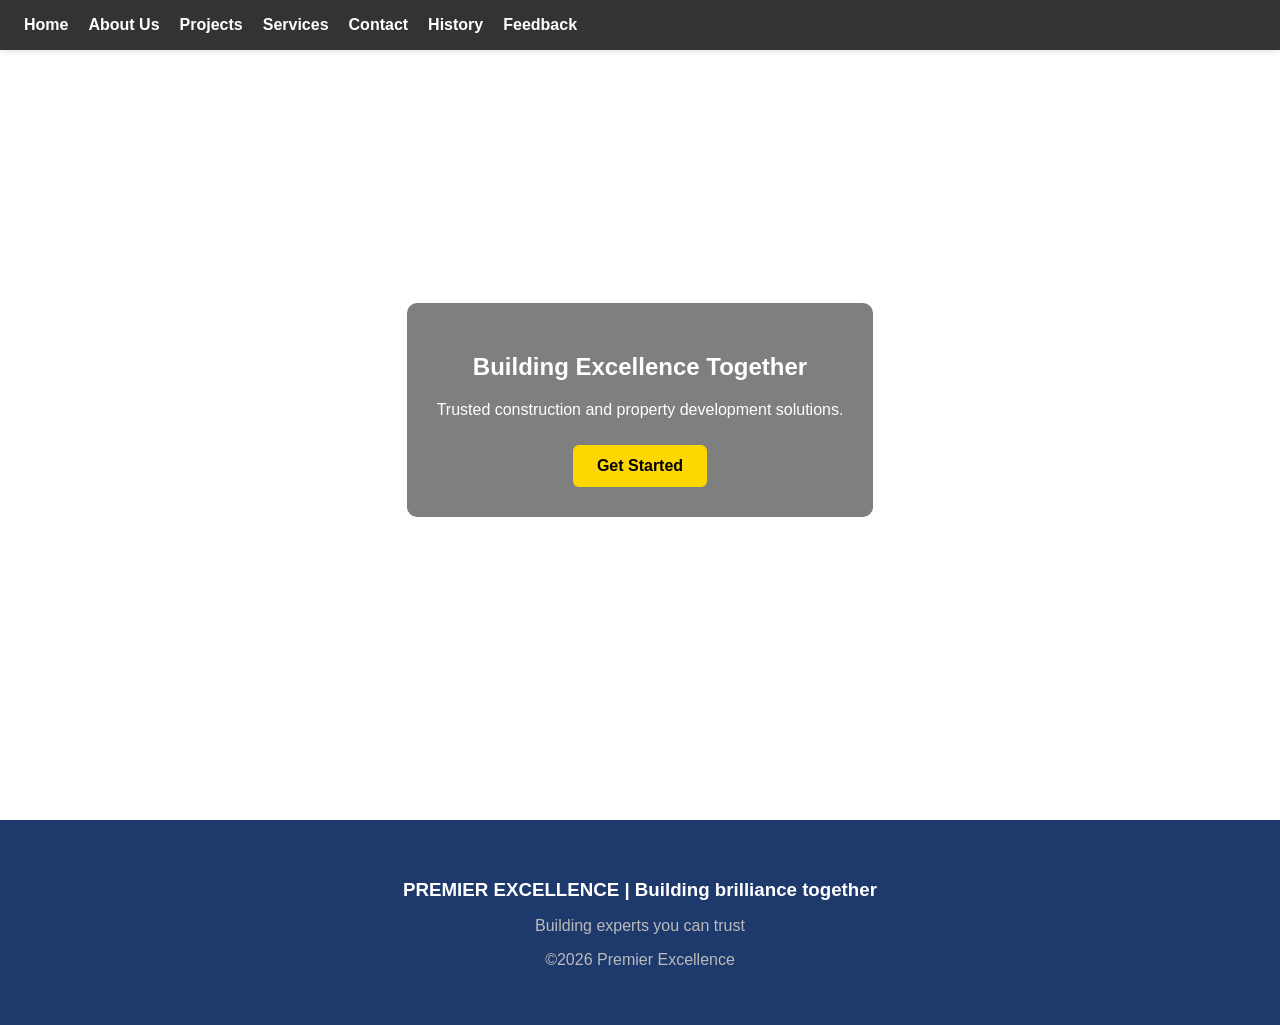
==== index.html @ 1fac99a7 "Add files via upload" ====
<!DOCTYPE html>
<html>
<head>
  <title>Premier Excellence</title>
  <link rel="stylesheet" href="style.css">
</head>
<body class="home-page">
   
     <nav>

    <ul>
        <li><a href="index.html">Home</a></li>
        <li><a href="about.html">About Us</a></li>
        <li><a href="projects.html">Projects</a></li>
        <li><a href="services.html">Services</a></li>
        <li><a href="contact.html">Contact</a></li>
        <li><a href="history.html">History</a></li>
        <li><a href="feedback.html">Feedback</a></li>
    </ul>
</nav>
  

<section class="hero">
    <div class="hero-content">
        <h1>Building Excellence Together</h1>
        <p>Trusted construction and property development solutions.</p>
        <a href="about.html" class="btn">Get Started</a>
    </div>
  </section>
<footer class="footer">
            <div class="footer-container">
                <h3>PREMIER EXCELLENCE | Building brilliance together</h3>
                <p>Building experts you can trust</p>
            </div>
            <div class="footer-bottom">
                <p>&copy;2026 Premier Excellence</p>
            </div>
          </footer>
      <script src="js/script.js"></script>
</body>
</html>
---- style.css ----
body {
  margin: 0;
  font-family: Arial, Helvetica, sans-serif;
  color: #333;
}

/* Navigation */
nav {
  background: #333;
  box-shadow: 0 2px 6px rgba(0,0,0,0.1);
  padding: 16px 24px;
  display: flex;
  justify-content: space-between;
  align-items: center;
}

nav h1 {
  margin: 0;
}

nav ul {
  list-style: none;
  display: flex;
  gap: 20px;
  margin: 0;
  padding: 0;
}

nav ul li a {
  text-decoration: none;
  color: #fff;
  font-weight: bold;
}

/* Forms */
form {
  max-width: 500px;
  margin: auto;
}

input, textarea, button {
  width: 100%;
  padding: 12px;
  margin-bottom: 12px;
}

button {
  background: black;
  color: #fff;
  border: none;
  cursor: pointer;
}

/* Footer */
footer {
  background: #1E3A6D;
  color: #1E3A6D;
  text-align: center;
  padding: 16px;
}


.small-container {
    max-width: 1080px;
    margin: auto;
    padding: 20px;
}

.title {
    text-align: center;
    margin-bottom: 20px;
    font-size: 28px;
}

.grid {
    display: grid;
    grid-template-columns: repeat(auto-fit, minmax(250px, 1fr));
    gap: 20px;
}

.card {
    background: #fff;
    border-radius: 10px;
    padding: 15px;
    text-align: center;
    box-shadow: 0 4px 10px rgba(0,0,0,0.1);
    transition: transform 0.3s ease;
}

.card img {
    width: 100%;
    height: 200px;
    object-fit: cover;
    border-radius: 10px;
}

.card:hover {
    transform: translateY(-5px);
}


@keyframes pop {
  50% {
    transform: scale(1.5);
  }
}

button {
  margin-top: 12px;
  padding: 8px 14px;
  border: none;
  background: #C89A4A;
  color: white;
  border-radius: 6px;
  cursor: pointer;
}

footer {
  background: #1E3A6D;
  color: white;
  text-align: center;
  padding: 40px 20px;
  margin-top: 50px;
}

footer h3 {
  margin-bottom: 10px;
}

footer p {
  color: #bbb;
}

.card {
  animation: fadeIn 1s ease;
}

@keyframes fadeIn {
  from {
      opacity: 0;
      transform: translateY(20px);
  }

  to {
      opacity: 1;
      transform: translateY(0);
  }
}

@media(max-width: 768px) {

  nav {
    flex-direction: column;
    gap: 15px;
  }

  nav ul {
    flex-direction: column;
    text-align: center;
  }

  .hero {
    height: 60vh;
  }
}




.hero {
  height: 80vh;
  background: url("images/construction.jpg") center/cover;
  display: flex;
  justify-content: center;
  align-items: center;
  text-align: center;
  color: white;
}

.hero-content {
  background: rgba(0,0,0,0.5);
  padding: 30px;
  border-radius: 10px;
}

.btn {
  display: inline-block;
  padding: 12px 24px;
  background: gold;
  color: black;
  text-decoration: none;
  border-radius: 6px;
  margin-top: 10px;
  font-weight: bold;
}




nav ul li a {
  text-decoration: none;
  color: #fff;
  font-weight: bold;
  transition: color 0.3s ease;
}

nav ul li a:hover {
  color: gold;
}

.home-page {
          background: url('https://images.unsplash.com/photo-1503387762-592deb58ef4e') no-repeat center center/cover;
}

.services-page {
    
    background: #f4f6f8 url('https://www.transparenttextures.com/patterns/concrete-wall.png');
}

.projects-page {
    
    background: #f4f6f8 url('https://www.transparenttextures.com/patterns/concrete-wall.png');
}


.history-page {
          background: url('images/d1fcf472-0eba-4b6c-8122-c032ccea8697.jpg') no-repeat center center/cover;
}


body {
  margin: 0;
  font-family: Arial, sans-serif;
}





/* SLIDESHOW */
.slideshow {
    position: relative;
    height: 500px;
    overflow: hidden;
}

.slide {
    position: absolute;
    width: 100%;
    height: 100%;
    background-size: cover;
    background-position: center;
    opacity: 0;
    transition: opacity 1s ease-in-out;
}

.slide.active {
    opacity: 1;
}



.slide-content {
    position: absolute;
    top: 50%;
    left: 50%;
    transform: translate(-50%, -50%);

    text-align: center;
    color: white;
}

.slide-content h2 {
    font-size: 2rem;
    margin: 0;
    font-weight: bold;
}


/* CONTACT SECTION */
.contact-container {
    display: flex;
    gap: 40px;
    padding: 50px;
    align-items: flex-start;
    flex-wrap: wrap;
}

.contact-info {
    flex: 1;
    min-width: 300px;
}

.contact-form {
    flex: 1;
    min-width: 300px;
}

/* FORM */
form input,
form textarea,
form select {
    width: 100%;
    padding: 14px;
    margin-bottom: 20px;
    border: 1px solid #ccc;
    border-radius: 8px;
    font-size: 16px;
}

/* BETTER DROPDOWN */
form select {
    background-color: white;
    cursor: pointer;
    color: #333;
    font-weight: 500;
}

form select:focus {
    border-color: orange;
    outline: none;
    box-shadow: 0 0 5px rgba(255,165,0,0.5);
}

/* BUTTON */
.btn-orange {
    background-color: orange;
    color: white;
    border: none;
    padding: 14px 30px;
    border-radius: 8px;
    cursor: pointer;
    font-size: 16px;
}

.btn-orange:hover {
    background-color: darkorange;
}
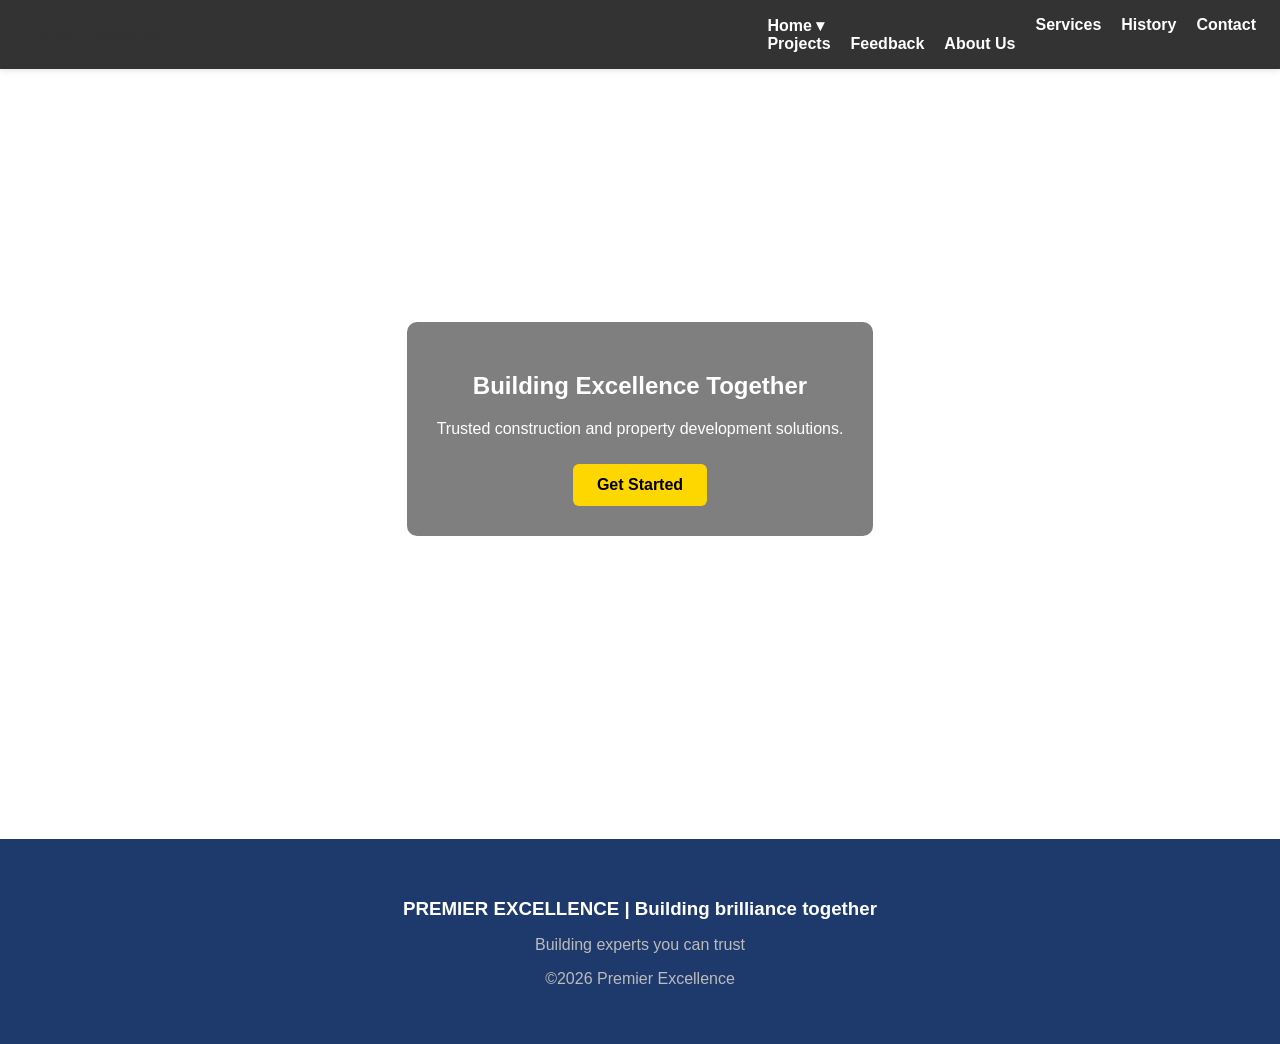
==== commit 24c87dd1: "Update index.html" ====
--- a/index.html
+++ b/index.html
@@ -1,22 +1,31 @@
 <!DOCTYPE html>
-<html>
+<html lang="en">
 <head>
+    <meta charset="UTF-8">
+    <meta name="viewport" content="width=device-width,initial-scale=1.0">
   <title>Premier Excellence</title>
   <link rel="stylesheet" href="style.css">
 </head>
 <body class="home-page">
    
-     <nav>
-
-    <ul>
-        <li><a href="index.html">Home</a></li>
+  <nav class="navbar">
+  <div class="logo">Premier Excellence</div>
+  <div class="menu-toggle" id="menu-toggle">
+    ☰
+  </div>
+  <ul class="nav-links" id="nav-links">
+        <li class="dropdown">
+      <a href="index.html">Home ▾</a>
+      <ul class="dropdown-menu">
+        <li><a href="projects.html">Projects</a></li>
+        <li><a href="feedback.html">Feedback</a></li>
         <li><a href="about.html">About Us</a></li>
-        <li><a href="projects.html">Projects</a></li>
-        <li><a href="services.html">Services</a></li>
-        <li><a href="contact.html">Contact</a></li>
-        <li><a href="history.html">History</a></li>
-        <li><a href="feedback.html">Feedback</a></li>
-    </ul>
+      </ul>
+       </li>
+       <li><a href="services.html">Services</a></li>
+    <li><a href="history.html">History</a></li>
+    <li><a href="contact.html">Contact</a></li>
+  </ul>
 </nav>
   
 
@@ -38,4 +47,4 @@
           </footer>
       <script src="js/script.js"></script>
 </body>
-</html>+</html>
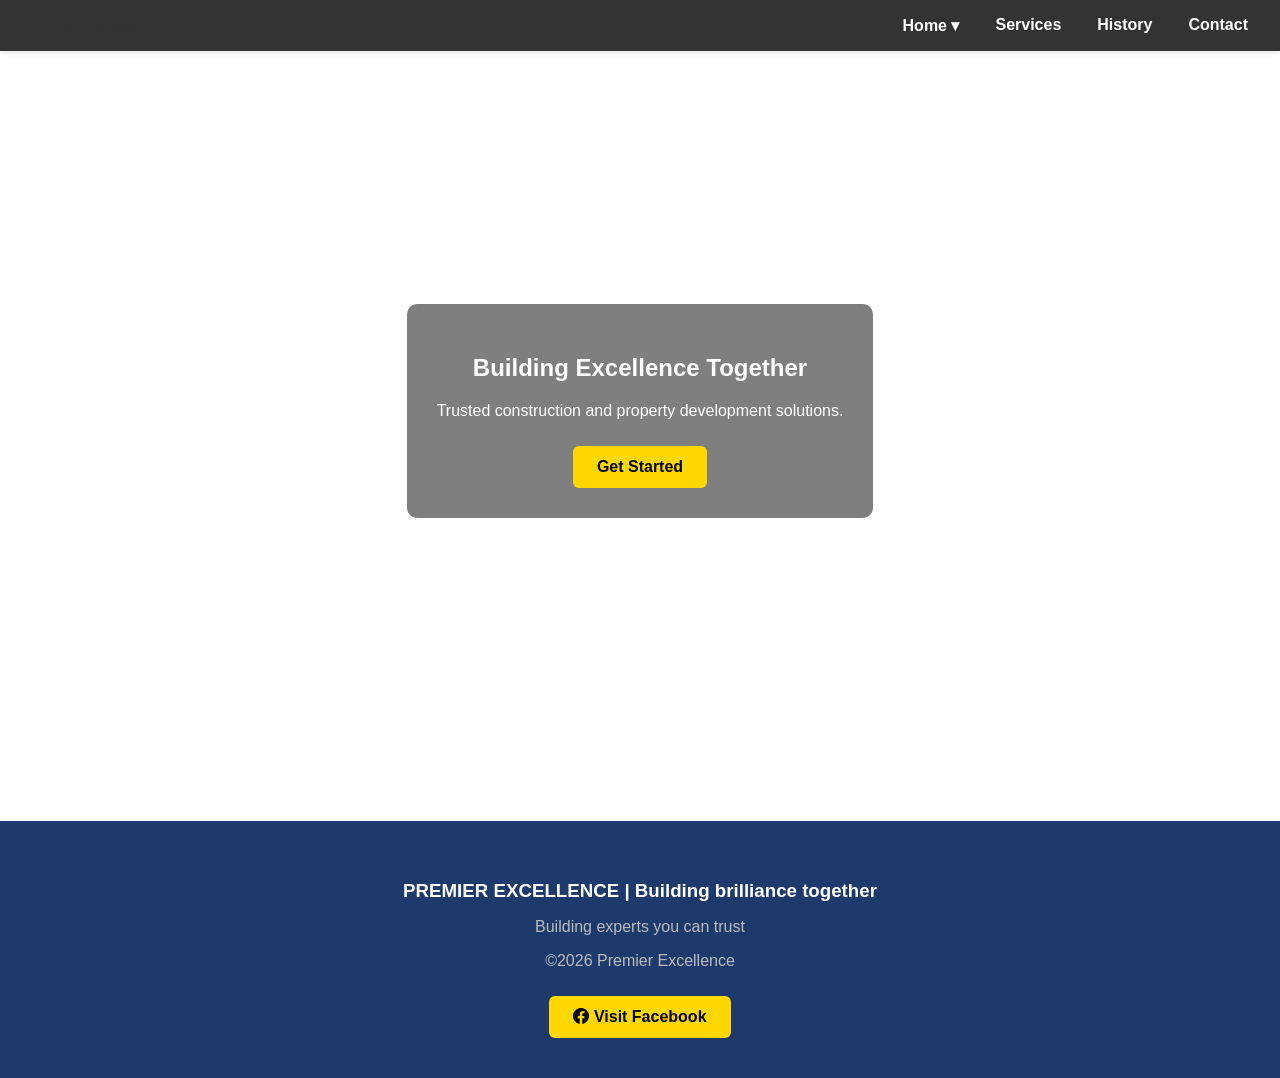
==== commit 8ccce4fe: "Update index.html" ====
--- a/index.html
+++ b/index.html
@@ -5,6 +5,7 @@
     <meta name="viewport" content="width=device-width,initial-scale=1.0">
   <title>Premier Excellence</title>
   <link rel="stylesheet" href="style.css">
+    <link href="https://cdn.jsdelivr.net/npm/bootstrap-icons/font/bootstrap-icons.css" rel="stylesheet">
 </head>
 <body class="home-page">
    
@@ -44,6 +45,9 @@
             <div class="footer-bottom">
                 <p>&copy;2026 Premier Excellence</p>
             </div>
+    <a href="https://facebook.com" target="_blank" class="btn btn-primary">
+  <i class="bi bi-facebook"></i> Visit Facebook
+</a>
           </footer>
       <script src="js/script.js"></script>
 </body>
--- a/style.css
+++ b/style.css
@@ -335,4 +335,91 @@
 
 .btn-orange:hover {
     background-color: darkorange;
-}+}
+
+
+
+* Links */
+.nav-links {
+  list-style: none;
+  display: flex;
+  gap: 20px;
+}
+
+.nav-links li {
+  position: relative;
+}
+
+.nav-links a {
+  color: white;
+  text-decoration: none;
+  padding: 8px;
+}
+
+/* Dropdown */
+.dropdown-menu {
+  display: none;
+  position: absolute;
+  background: white;
+  top: 100%;
+  left: 0;
+  list-style: none;
+  min-width: 150px;
+}
+
+.dropdown-menu li a {
+  color: black;
+  display: block;
+  padding: 10px;
+}
+
+.dropdown:hover .dropdown-menu {
+  display: block;
+}
+
+/* Hamburger (hidden on desktop) */
+.menu-toggle {
+  display: none;
+  font-size: 24px;
+  cursor: pointer;
+}
+
+/* 🔥 MOBILE STYLES */
+@media (max-width: 768px) {
+  .menu-toggle {
+    display: block;
+  }
+
+  .nav-links {
+    position: absolute;
+    top: 60px;
+    left: 0;
+    width: 100%;
+    background: #333;
+    flex-direction: column;
+    align-items: center;
+    display: none;
+  }
+
+  .nav-links.active {
+    display: flex;
+  }
+
+  .dropdown-menu {
+    position: static;
+    background: #c89a4a;
+    width: 100%;
+  }
+
+  .dropdown-menu li a {
+    color: white;
+  }
+
+  .dropdown:hover .dropdown-menu {
+    display: none; /* disable hover on mobile */
+  }
+
+  .dropdown.active .dropdown-menu {
+    display: block;
+  }
+}
